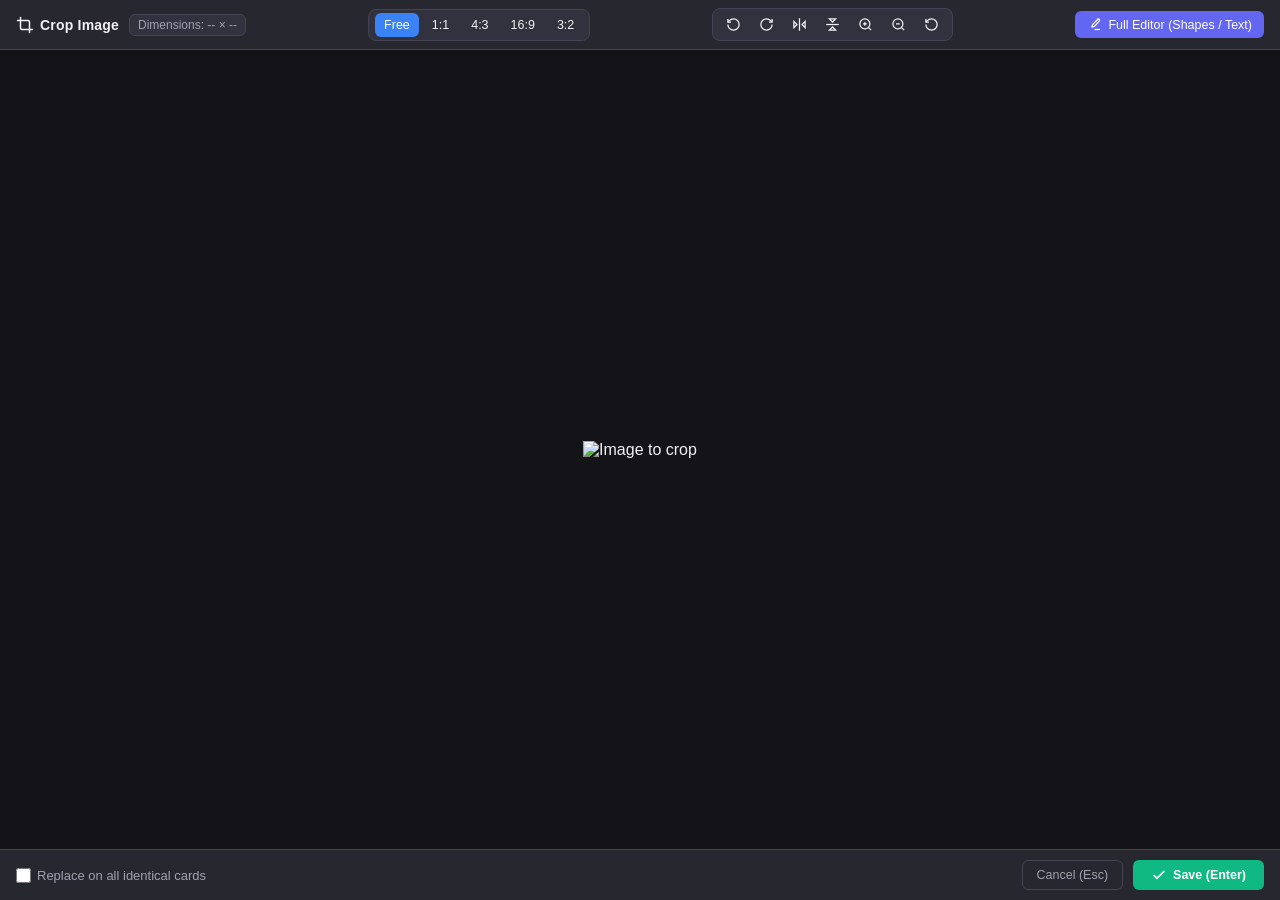
==== web/cropper/index.html @ 2b744949 "Initial commit: Enhanced Anki Image Editor with fast cropper and full i18n support" ====
<!DOCTYPE html>
<html lang="en">
<head>
  <meta charset="UTF-8">
  <meta name="viewport" content="width=device-width, initial-scale=1.0">
  <title>Crop Image</title>
  <link rel="stylesheet" href="cropper.min.css">
  <style>
    :root {
      --bg-color: #1e1e24;
      --panel-bg: #272730;
      --card-bg: #32323e;
      --border-color: #444454;
      --text-color: #f0f0f5;
      --text-muted: #a0a0b0;
      --accent-color: #3b82f6;
      --accent-hover: #2563eb;
      --purple-color: #6366f1;
      --purple-hover: #4f46e5;
      --danger-color: #ef4444;
      --danger-hover: #dc2626;
      --success-color: #10b981;
      --success-hover: #059669;
    }

    * {
      box-sizing: border-box;
      margin: 0;
      padding: 0;
      user-select: none;
    }

    body {
      font-family: -apple-system, BlinkMacSystemFont, "Segoe UI", Roboto, Helvetica, Arial, sans-serif;
      background-color: var(--bg-color);
      color: var(--text-color);
      height: 100vh;
      display: flex;
      flex-direction: column;
      overflow: hidden;
    }

    /* Top Bar */
    header {
      background: var(--panel-bg);
      border-bottom: 1px solid var(--border-color);
      padding: 8px 16px;
      display: flex;
      align-items: center;
      justify-content: space-between;
      gap: 12px;
      flex-wrap: wrap;
    }

    .title-info {
      display: flex;
      align-items: center;
      gap: 10px;
    }

    .title-info h1 {
      font-size: 14px;
      font-weight: 600;
      display: flex;
      align-items: center;
      gap: 6px;
      letter-spacing: 0.2px;
    }

    .badge {
      font-size: 12px;
      padding: 3px 8px;
      border-radius: 6px;
      background: var(--card-bg);
      color: var(--text-muted);
      border: 1px solid var(--border-color);
      font-variant-numeric: tabular-nums;
    }

    /* Toolbar Controls */
    .toolbar-group {
      display: flex;
      align-items: center;
      gap: 4px;
      background: var(--card-bg);
      padding: 3px 6px;
      border-radius: 8px;
      border: 1px solid var(--border-color);
    }

    .btn {
      background: transparent;
      border: none;
      color: var(--text-color);
      padding: 5px 9px;
      border-radius: 6px;
      font-size: 12.5px;
      font-weight: 500;
      cursor: pointer;
      display: inline-flex;
      align-items: center;
      justify-content: center;
      gap: 6px;
      transition: all 0.15s ease;
    }

    .btn:hover {
      background: rgba(255, 255, 255, 0.12);
    }

    .btn.active {
      background: var(--accent-color);
      color: #fff;
    }

    .btn-icon {
      padding: 5px 7px;
    }

    .btn-purple {
      background: var(--purple-color);
      color: #fff;
      padding: 6px 12px;
      font-weight: 500;
      border-radius: 6px;
    }

    .btn-purple:hover {
      background: var(--purple-hover);
    }

    .btn-success {
      background: var(--success-color);
      color: #fff;
      padding: 7px 18px;
      font-weight: 600;
    }

    .btn-success:hover {
      background: var(--success-hover);
    }

    .btn-danger {
      background: transparent;
      border: 1px solid var(--border-color);
      color: var(--text-muted);
      padding: 7px 14px;
    }

    .btn-danger:hover {
      background: rgba(239, 68, 68, 0.15);
      color: var(--danger-color);
      border-color: var(--danger-color);
    }

    /* Main Container */
    main {
      flex: 1;
      position: relative;
      background: #141418;
      display: flex;
      align-items: center;
      justify-content: center;
      overflow: hidden;
    }

    .img-container {
      width: 100%;
      height: 100%;
      max-height: calc(100vh - 110px);
      display: flex;
      align-items: center;
      justify-content: center;
    }

    #image {
      max-width: 100%;
      max-height: 100%;
      display: block;
    }

    /* Bottom Action Bar */
    footer {
      background: var(--panel-bg);
      border-top: 1px solid var(--border-color);
      padding: 10px 16px;
      display: flex;
      align-items: center;
      justify-content: space-between;
      gap: 12px;
    }

    .footer-left {
      display: flex;
      align-items: center;
      gap: 16px;
    }

    .footer-left label {
      font-size: 13px;
      display: flex;
      align-items: center;
      gap: 6px;
      cursor: pointer;
      color: var(--text-muted);
    }

    .footer-left input[type="checkbox"] {
      cursor: pointer;
      accent-color: var(--accent-color);
      width: 15px;
      height: 15px;
    }

    .footer-right {
      display: flex;
      align-items: center;
      gap: 10px;
    }

    /* Cropper Overrides */
    .cropper-view-box,
    .cropper-face {
      border-radius: 0;
    }
    .cropper-line {
      background-color: var(--accent-color);
    }
    .cropper-point {
      background-color: #fff;
      width: 8px;
      height: 8px;
      border: 1px solid var(--accent-color);
    }
    .cropper-dashed {
      border-color: rgba(255, 255, 255, 0.4);
    }
    .cropper-bg {
      background-image: repeating-linear-gradient(45deg, #222 25%, transparent 25%, transparent 75%, #222 75%, #222), repeating-linear-gradient(45deg, #222 25%, #181818 25%, #181818 75%, #222 75%, #222);
      background-size: 16px 16px;
      background-position: 0 0, 8px 8px;
    }
  </style>
</head>
<body>

  <header>
    <div class="title-info">
      <h1 id="header-title">
        <svg xmlns="http://www.w3.org/2000/svg" width="18" height="18" viewBox="0 0 24 24" fill="none" stroke="currentColor" stroke-width="2" stroke-linecap="round" stroke-linejoin="round">
          <path d="M6 2v14a2 2 0 0 0 2 2h14"></path>
          <path d="M18 22V8a2 2 0 0 0-2-2H2"></path>
        </svg>
        <span id="txt-header-title">Crop Image</span>
      </h1>
      <span class="badge" id="dim-badge">Dimensions: -- × --</span>
    </div>

    <!-- Aspect Ratios -->
    <div class="toolbar-group">
      <button class="btn active" data-ratio="NaN" id="btn-ratio-free">Free</button>
      <button class="btn" data-ratio="1">1:1</button>
      <button class="btn" data-ratio="1.333333">4:3</button>
      <button class="btn" data-ratio="1.777778">16:9</button>
      <button class="btn" data-ratio="1.5">3:2</button>
    </div>

    <!-- Transform & Zoom -->
    <div class="toolbar-group">
      <button class="btn btn-icon" id="btn-rotate-left" title="Rotate left (-90°)">
        <svg xmlns="http://www.w3.org/2000/svg" width="15" height="15" viewBox="0 0 24 24" fill="none" stroke="currentColor" stroke-width="2"><path d="M3 12a9 9 0 1 0 9-9 9.75 9.75 0 0 0-6.74 2.74L3 8"></path><path d="M3 3v5h5"></path></svg>
      </button>
      <button class="btn btn-icon" id="btn-rotate-right" title="Rotate right (+90°)">
        <svg xmlns="http://www.w3.org/2000/svg" width="15" height="15" viewBox="0 0 24 24" fill="none" stroke="currentColor" stroke-width="2"><path d="M21 12a9 9 0 1 1-9-9 9.75 9.75 0 0 1 6.74 2.74L21 8"></path><path d="M21 3v5h-5"></path></svg>
      </button>
      <button class="btn btn-icon" id="btn-flip-h" title="Flip horizontal">
        <svg xmlns="http://www.w3.org/2000/svg" width="15" height="15" viewBox="0 0 24 24" fill="none" stroke="currentColor" stroke-width="2"><path d="m3 7 5 5-5 5V7z"></path><path d="m21 7-5 5 5 5V7z"></path><path d="M12 2v20"></path></svg>
      </button>
      <button class="btn btn-icon" id="btn-flip-v" title="Flip vertical">
        <svg xmlns="http://www.w3.org/2000/svg" width="15" height="15" viewBox="0 0 24 24" fill="none" stroke="currentColor" stroke-width="2"><path d="m7 3 5 5 5-5H7z"></path><path d="m7 21 5-5 5 5H7z"></path><path d="M2 12h20"></path></svg>
      </button>
      <button class="btn btn-icon" id="btn-zoom-in" title="Zoom in">
        <svg xmlns="http://www.w3.org/2000/svg" width="15" height="15" viewBox="0 0 24 24" fill="none" stroke="currentColor" stroke-width="2"><circle cx="11" cy="11" r="8"></circle><line x1="21" y1="21" x2="16.65" y2="16.65"></line><line x1="11" y1="8" x2="11" y2="14"></line><line x1="8" y1="11" x2="14" y2="11"></line></svg>
      </button>
      <button class="btn btn-icon" id="btn-zoom-out" title="Zoom out">
        <svg xmlns="http://www.w3.org/2000/svg" width="15" height="15" viewBox="0 0 24 24" fill="none" stroke="currentColor" stroke-width="2"><circle cx="11" cy="11" r="8"></circle><line x1="21" y1="21" x2="16.65" y2="16.65"></line><line x1="8" y1="11" x2="14" y2="11"></line></svg>
      </button>
      <button class="btn btn-icon" id="btn-reset" title="Reset">
        <svg xmlns="http://www.w3.org/2000/svg" width="15" height="15" viewBox="0 0 24 24" fill="none" stroke="currentColor" stroke-width="2"><path d="M3 12a9 9 0 1 0 9-9 9.75 9.75 0 0 0-6.74 2.74L3 8"></path><path d="M3 3v5h5"></path></svg>
      </button>
    </div>

    <!-- Switch to Full Drawing Editor -->
    <div>
      <button class="btn btn-purple" id="btn-open-full-editor" title="Open full vector editor (arrows, text, shapes, drawing)">
        <svg xmlns="http://www.w3.org/2000/svg" width="15" height="15" viewBox="0 0 24 24" fill="none" stroke="currentColor" stroke-width="2"><path d="M12 20h9"></path><path d="M16.5 3.5a2.121 2.121 0 0 1 3 3L12 15l-4 1 1-4 9.5-9.5z"></path></svg>
        <span id="txt-full-editor">Full Editor (Shapes / Text)</span>
      </button>
    </div>
  </header>

  <main>
    <div class="img-container">
      <img id="image" alt="Image to crop">
    </div>
  </main>

  <footer>
    <div class="footer-left">
      <label>
        <input type="checkbox" id="chk-replace-all">
        <span id="txt-chk-replace-all">Replace on all identical cards</span>
      </label>
    </div>
    <div class="footer-right">
      <button class="btn btn-danger" id="btn-cancel">Cancel (Esc)</button>
      <button class="btn btn-success" id="btn-save">
        <svg xmlns="http://www.w3.org/2000/svg" width="16" height="16" viewBox="0 0 24 24" fill="none" stroke="currentColor" stroke-width="2.5"><polyline points="20 6 9 17 4 12"></polyline></svg>
        <span id="txt-btn-save">Save (Enter)</span>
      </button>
    </div>
  </footer>

  <script src="cropper.min.js"></script>
  <script>
    let cropper = null;
    let currentFilename = "cropped_image.png";
    let currentMimeType = "image/png";
    let scaleX = 1;
    let scaleY = 1;
    let I18N = {};

    const imgEl = document.getElementById("image");
    const dimBadge = document.getElementById("dim-badge");

    window.initCropperLocale = function (translations) {
      if (!translations) return;
      I18N = translations;

      if (I18N.crop_header_title) {
        document.getElementById("txt-header-title").textContent = I18N.crop_header_title;
        document.title = I18N.crop_window_title || I18N.crop_header_title;
      }
      if (I18N.ratio_free) {
        document.getElementById("btn-ratio-free").textContent = I18N.ratio_free;
      }
      if (I18N.btn_rotate_left) {
        document.getElementById("btn-rotate-left").title = I18N.btn_rotate_left;
      }
      if (I18N.btn_rotate_right) {
        document.getElementById("btn-rotate-right").title = I18N.btn_rotate_right;
      }
      if (I18N.btn_flip_h) {
        document.getElementById("btn-flip-h").title = I18N.btn_flip_h;
      }
      if (I18N.btn_flip_v) {
        document.getElementById("btn-flip-v").title = I18N.btn_flip_v;
      }
      if (I18N.btn_zoom_in) {
        document.getElementById("btn-zoom-in").title = I18N.btn_zoom_in;
      }
      if (I18N.btn_zoom_out) {
        document.getElementById("btn-zoom-out").title = I18N.btn_zoom_out;
      }
      if (I18N.btn_reset) {
        document.getElementById("btn-reset").title = I18N.btn_reset;
      }
      if (I18N.btn_full_editor) {
        document.getElementById("txt-full-editor").textContent = I18N.btn_full_editor;
      }
      if (I18N.btn_full_editor_tip) {
        document.getElementById("btn-open-full-editor").title = I18N.btn_full_editor_tip;
      }
      if (I18N.chk_replace_all) {
        document.getElementById("txt-chk-replace-all").textContent = I18N.chk_replace_all;
      }
      if (I18N.btn_cancel) {
        document.getElementById("btn-cancel").textContent = I18N.btn_cancel;
      }
      if (I18N.btn_save) {
        document.getElementById("txt-btn-save").textContent = I18N.btn_save;
      }
      if (I18N.dimensions_initial) {
        dimBadge.textContent = I18N.dimensions_initial;
      }
    };

    function formatDimensions(w, h) {
      if (I18N.dimensions_badge) {
        return I18N.dimensions_badge.replace("{w}", w).replace("{h}", h);
      }
      return `Dimensions: ${w} × ${h} px`;
    }

    function initCropper(src, ratio = NaN) {
      if (cropper) {
        cropper.destroy();
      }
      scaleX = 1;
      scaleY = 1;
      imgEl.src = src;

      cropper = new Cropper(imgEl, {
        aspectRatio: ratio,
        viewMode: 1,
        dragMode: 'crop',
        autoCropArea: 0.9,
        restore: false,
        guides: true,
        center: true,
        highlight: true,
        cropBoxMovable: true,
        cropBoxResizable: true,
        toggleDragModeOnDblclick: false,
        ready: function () {
          updateDimensions();
        },
        crop: function (event) {
          const w = Math.round(event.detail.width);
          const h = Math.round(event.detail.height);
          dimBadge.textContent = formatDimensions(w, h);
        }
      });
    }

    function updateDimensions() {
      if (!cropper) return;
      const data = cropper.getData();
      dimBadge.textContent = formatDimensions(Math.round(data.width), Math.round(data.height));
    }

    window.loadCropImage = function (dataUrl, filename, mimeType, replaceAllDefault) {
      currentFilename = filename || "image.png";
      currentMimeType = mimeType || (filename && filename.endsWith('.jpg') ? 'image/jpeg' : 'image/png');
      if (typeof replaceAllDefault === "boolean") {
        document.getElementById("chk-replace-all").checked = replaceAllDefault;
      }
      initCropper(dataUrl, NaN);
    };

    // Aspect ratio buttons
    document.querySelectorAll("[data-ratio]").forEach(btn => {
      btn.addEventListener("click", () => {
        document.querySelectorAll("[data-ratio]").forEach(b => b.classList.remove("active"));
        btn.classList.add("active");
        const ratio = parseFloat(btn.dataset.ratio);
        if (cropper) {
          cropper.setAspectRatio(ratio);
        }
      });
    });

    // Transformations
    document.getElementById("btn-rotate-left").addEventListener("click", () => cropper && cropper.rotate(-90));
    document.getElementById("btn-rotate-right").addEventListener("click", () => cropper && cropper.rotate(90));
    document.getElementById("btn-flip-h").addEventListener("click", () => {
      if (!cropper) return;
      scaleX = -scaleX;
      cropper.scaleX(scaleX);
    });
    document.getElementById("btn-flip-v").addEventListener("click", () => {
      if (!cropper) return;
      scaleY = -scaleY;
      cropper.scaleY(scaleY);
    });
    document.getElementById("btn-zoom-in").addEventListener("click", () => cropper && cropper.zoom(0.1));
    document.getElementById("btn-zoom-out").addEventListener("click", () => cropper && cropper.zoom(-0.1));
    document.getElementById("btn-reset").addEventListener("click", () => {
      if (!cropper) return;
      scaleX = 1;
      scaleY = 1;
      cropper.reset();
      updateDimensions();
    });

    // Switch to Full Editor
    document.getElementById("btn-open-full-editor").addEventListener("click", () => {
      if (typeof pycmd === "function") {
        pycmd("crop_open_full_editor");
      }
    });

    // Save & Cancel actions
    function saveCrop() {
      if (!cropper) return;
      const canvas = cropper.getCroppedCanvas({
        imageSmoothingEnabled: true,
        imageSmoothingQuality: 'high'
      });
      if (!canvas) return;

      const outputDataUrl = canvas.toDataURL(currentMimeType, 0.95);
      const replaceAll = document.getElementById("chk-replace-all").checked;

      if (typeof pycmd === "function") {
        pycmd("crop_save:" + JSON.stringify({
          data: outputDataUrl,
          filename: currentFilename,
          replaceAll: replaceAll
        }));
      }
    }

    function cancelCrop() {
      if (typeof pycmd === "function") {
        pycmd("crop_cancel");
      }
    }

    document.getElementById("btn-save").addEventListener("click", saveCrop);
    document.getElementById("btn-cancel").addEventListener("click", cancelCrop);

    // Keyboard shortcuts
    window.addEventListener("keydown", (e) => {
      if (e.key === "Enter") {
        e.preventDefault();
        saveCrop();
      } else if (e.key === "Escape") {
        e.preventDefault();
        cancelCrop();
      }
    });

    // Signal Python that webview is loaded
    function sleep(ms) {
      return new Promise(resolve => setTimeout(resolve, ms));
    }
    async function signalReady() {
      while (typeof pycmd !== "function") {
        await sleep(50);
      }
      pycmd("crop_ready");
    }
    window.addEventListener("load", signalReady);
  </script>
</body>
</html>
---- web/cropper/cropper.min.css ----
/*!
 * Cropper.js v1.6.2
 * https://fengyuanchen.github.io/cropperjs
 *
 * Copyright 2015-present Chen Fengyuan
 * Released under the MIT license
 *
 * Date: 2024-04-21T07:43:02.731Z
 */.cropper-container{-webkit-touch-callout:none;direction:ltr;font-size:0;line-height:0;position:relative;-ms-touch-action:none;touch-action:none;-webkit-user-select:none;-moz-user-select:none;-ms-user-select:none;user-select:none}.cropper-container img{backface-visibility:hidden;display:block;height:100%;image-orientation:0deg;max-height:none!important;max-width:none!important;min-height:0!important;min-width:0!important;width:100%}.cropper-canvas,.cropper-crop-box,.cropper-drag-box,.cropper-modal,.cropper-wrap-box{bottom:0;left:0;position:absolute;right:0;top:0}.cropper-canvas,.cropper-wrap-box{overflow:hidden}.cropper-drag-box{background-color:#fff;opacity:0}.cropper-modal{background-color:#000;opacity:.5}.cropper-view-box{display:block;height:100%;outline:1px solid #39f;outline-color:rgba(51,153,255,.75);overflow:hidden;width:100%}.cropper-dashed{border:0 dashed #eee;display:block;opacity:.5;position:absolute}.cropper-dashed.dashed-h{border-bottom-width:1px;border-top-width:1px;height:33.33333%;left:0;top:33.33333%;width:100%}.cropper-dashed.dashed-v{border-left-width:1px;border-right-width:1px;height:100%;left:33.33333%;top:0;width:33.33333%}.cropper-center{display:block;height:0;left:50%;opacity:.75;position:absolute;top:50%;width:0}.cropper-center:after,.cropper-center:before{background-color:#eee;content:" ";display:block;position:absolute}.cropper-center:before{height:1px;left:-3px;top:0;width:7px}.cropper-center:after{height:7px;left:0;top:-3px;width:1px}.cropper-face,.cropper-line,.cropper-point{display:block;height:100%;opacity:.1;position:absolute;width:100%}.cropper-face{background-color:#fff;left:0;top:0}.cropper-line{background-color:#39f}.cropper-line.line-e{cursor:ew-resize;right:-3px;top:0;width:5px}.cropper-line.line-n{cursor:ns-resize;height:5px;left:0;top:-3px}.cropper-line.line-w{cursor:ew-resize;left:-3px;top:0;width:5px}.cropper-line.line-s{bottom:-3px;cursor:ns-resize;height:5px;left:0}.cropper-point{background-color:#39f;height:5px;opacity:.75;width:5px}.cropper-point.point-e{cursor:ew-resize;margin-top:-3px;right:-3px;top:50%}.cropper-point.point-n{cursor:ns-resize;left:50%;margin-left:-3px;top:-3px}.cropper-point.point-w{cursor:ew-resize;left:-3px;margin-top:-3px;top:50%}.cropper-point.point-s{bottom:-3px;cursor:s-resize;left:50%;margin-left:-3px}.cropper-point.point-ne{cursor:nesw-resize;right:-3px;top:-3px}.cropper-point.point-nw{cursor:nwse-resize;left:-3px;top:-3px}.cropper-point.point-sw{bottom:-3px;cursor:nesw-resize;left:-3px}.cropper-point.point-se{bottom:-3px;cursor:nwse-resize;height:20px;opacity:1;right:-3px;width:20px}@media (min-width:768px){.cropper-point.point-se{height:15px;width:15px}}@media (min-width:992px){.cropper-point.point-se{height:10px;width:10px}}@media (min-width:1200px){.cropper-point.point-se{height:5px;opacity:.75;width:5px}}.cropper-point.point-se:before{background-color:#39f;bottom:-50%;content:" ";display:block;height:200%;opacity:0;position:absolute;right:-50%;width:200%}.cropper-invisible{opacity:0}.cropper-bg{background-image:url("[data-uri]")}.cropper-hide{display:block;height:0;position:absolute;width:0}.cropper-hidden{display:none!important}.cropper-move{cursor:move}.cropper-crop{cursor:crosshair}.cropper-disabled .cropper-drag-box,.cropper-disabled .cropper-face,.cropper-disabled .cropper-line,.cropper-disabled .cropper-point{cursor:not-allowed}
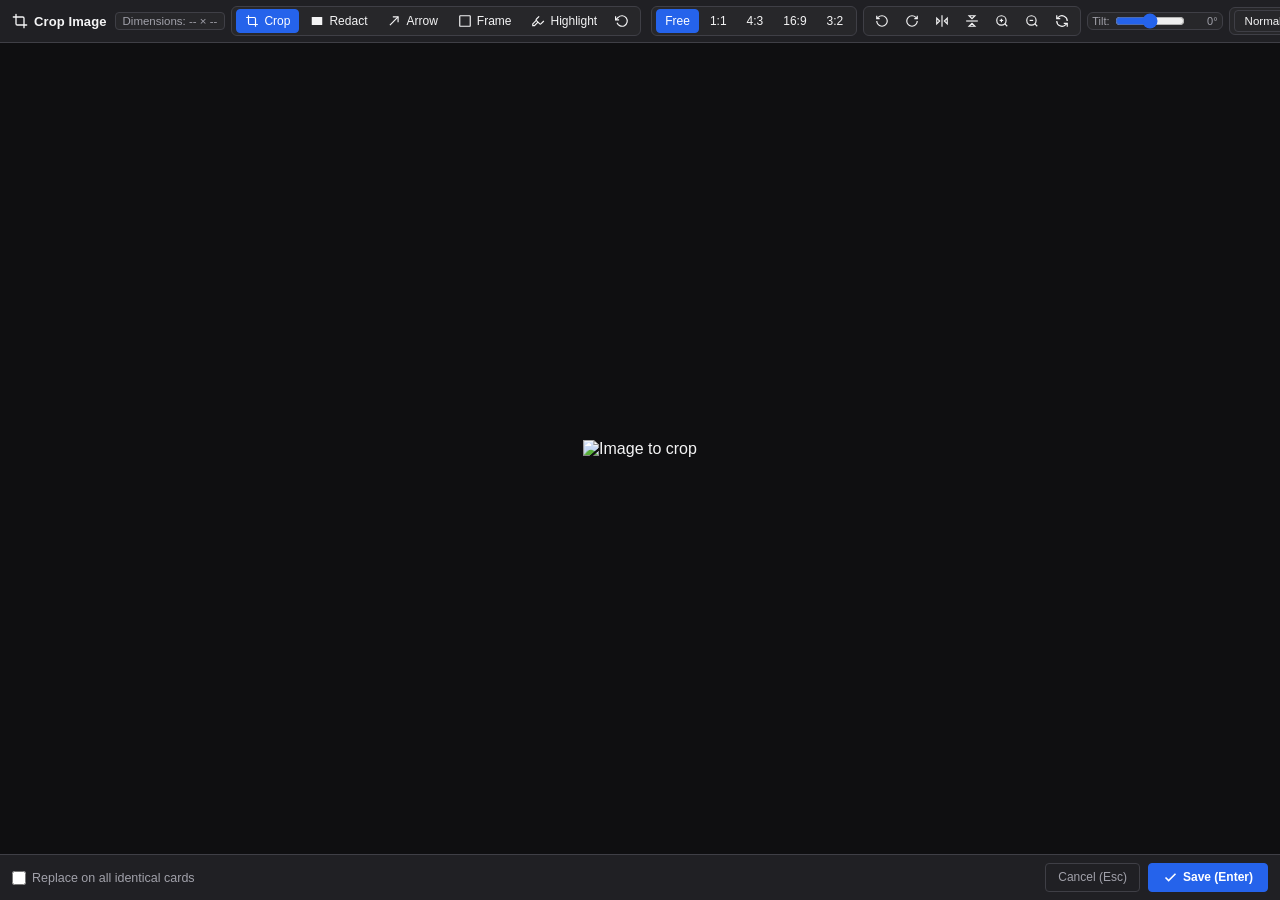
==== commit 4675b50c: "feat: audit, fast crop enhancements, medical redaction, tilt slider and slop removal" ====
--- a/web/cropper/index.html
+++ b/web/cropper/index.html
@@ -3,24 +3,20 @@
 <head>
   <meta charset="UTF-8">
   <meta name="viewport" content="width=device-width, initial-scale=1.0">
-  <title>Crop Image</title>
+  <title>Image Editor & Cropper</title>
   <link rel="stylesheet" href="cropper.min.css">
   <style>
     :root {
-      --bg-color: #1e1e24;
-      --panel-bg: #272730;
-      --card-bg: #32323e;
-      --border-color: #444454;
-      --text-color: #f0f0f5;
-      --text-muted: #a0a0b0;
-      --accent-color: #3b82f6;
-      --accent-hover: #2563eb;
-      --purple-color: #6366f1;
-      --purple-hover: #4f46e5;
-      --danger-color: #ef4444;
-      --danger-hover: #dc2626;
-      --success-color: #10b981;
-      --success-hover: #059669;
+      --bg-color: #18181b;
+      --panel-bg: #202024;
+      --card-bg: #27272a;
+      --card-hover: #323238;
+      --border-color: #3f3f46;
+      --text-color: #f4f4f5;
+      --text-muted: #a1a1aa;
+      --accent: #2563eb;
+      --accent-hover: #1d4ed8;
+      --accent-active: #1e40af;
     }
 
     * {
@@ -44,120 +40,165 @@
     header {
       background: var(--panel-bg);
       border-bottom: 1px solid var(--border-color);
-      padding: 8px 16px;
+      padding: 6px 12px;
       display: flex;
       align-items: center;
       justify-content: space-between;
-      gap: 12px;
-      flex-wrap: wrap;
+      gap: 10px;
+      flex-shrink: 0;
+    }
+
+    .header-left, .header-center, .header-right {
+      display: flex;
+      align-items: center;
+      gap: 6px;
     }
 
     .title-info {
       display: flex;
       align-items: center;
-      gap: 10px;
+      gap: 8px;
     }
 
     .title-info h1 {
-      font-size: 14px;
+      font-size: 13px;
       font-weight: 600;
       display: flex;
       align-items: center;
       gap: 6px;
-      letter-spacing: 0.2px;
+      letter-spacing: 0.1px;
+      white-space: nowrap;
     }
 
     .badge {
-      font-size: 12px;
-      padding: 3px 8px;
-      border-radius: 6px;
+      font-size: 11.5px;
+      padding: 2px 7px;
+      border-radius: 4px;
       background: var(--card-bg);
       color: var(--text-muted);
       border: 1px solid var(--border-color);
       font-variant-numeric: tabular-nums;
-    }
-
-    /* Toolbar Controls */
+      white-space: nowrap;
+    }
+
+    /* Controls */
     .toolbar-group {
       display: flex;
       align-items: center;
-      gap: 4px;
+      gap: 2px;
       background: var(--card-bg);
-      padding: 3px 6px;
-      border-radius: 8px;
+      padding: 2px 4px;
+      border-radius: 6px;
       border: 1px solid var(--border-color);
     }
 
     .btn {
       background: transparent;
-      border: none;
+      border: 1px solid transparent;
       color: var(--text-color);
-      padding: 5px 9px;
-      border-radius: 6px;
-      font-size: 12.5px;
+      padding: 4px 8px;
+      border-radius: 4px;
+      font-size: 12px;
       font-weight: 500;
       cursor: pointer;
       display: inline-flex;
       align-items: center;
       justify-content: center;
-      gap: 6px;
-      transition: all 0.15s ease;
+      gap: 5px;
+      line-height: 1.2;
+      transition: background-color 0.15s ease, border-color 0.15s ease;
+      white-space: nowrap;
     }
 
     .btn:hover {
-      background: rgba(255, 255, 255, 0.12);
+      background: var(--card-hover);
     }
 
     .btn.active {
-      background: var(--accent-color);
-      color: #fff;
+      background: var(--accent);
+      color: #ffffff;
+      border-color: var(--accent);
     }
 
     .btn-icon {
-      padding: 5px 7px;
-    }
-
-    .btn-purple {
-      background: var(--purple-color);
-      color: #fff;
+      padding: 4px 6px;
+    }
+
+    .btn-primary {
+      background: var(--accent);
+      color: #ffffff;
+      border-color: var(--accent);
+      padding: 6px 14px;
+      font-weight: 600;
+    }
+
+    .btn-primary:hover {
+      background: var(--accent-hover);
+      border-color: var(--accent-hover);
+    }
+
+    .btn-secondary {
+      background: var(--card-bg);
+      border-color: var(--border-color);
+      color: var(--text-color);
       padding: 6px 12px;
-      font-weight: 500;
-      border-radius: 6px;
-    }
-
-    .btn-purple:hover {
-      background: var(--purple-hover);
-    }
-
-    .btn-success {
-      background: var(--success-color);
-      color: #fff;
-      padding: 7px 18px;
-      font-weight: 600;
-    }
-
-    .btn-success:hover {
-      background: var(--success-hover);
-    }
-
-    .btn-danger {
+    }
+
+    .btn-secondary:hover {
+      background: var(--card-hover);
+    }
+
+    .btn-ghost {
       background: transparent;
+      border-color: var(--border-color);
+      color: var(--text-muted);
+      padding: 6px 12px;
+    }
+
+    .btn-ghost:hover {
+      background: var(--card-hover);
+      color: var(--text-color);
+    }
+
+    /* Tilt slider control */
+    .tilt-control {
+      display: flex;
+      align-items: center;
+      gap: 5px;
+      font-size: 11px;
+      color: var(--text-muted);
+      padding: 0 4px;
+    }
+
+    .tilt-control input[type="range"] {
+      width: 70px;
+      accent-color: var(--accent);
+      cursor: pointer;
+    }
+
+    .tilt-val {
+      font-variant-numeric: tabular-nums;
+      min-width: 28px;
+      text-align: right;
+    }
+
+    /* Filter dropdown */
+    .select-control {
+      background: var(--card-bg);
       border: 1px solid var(--border-color);
-      color: var(--text-muted);
-      padding: 7px 14px;
-    }
-
-    .btn-danger:hover {
-      background: rgba(239, 68, 68, 0.15);
-      color: var(--danger-color);
-      border-color: var(--danger-color);
+      color: var(--text-color);
+      padding: 3px 6px;
+      border-radius: 4px;
+      font-size: 11.5px;
+      cursor: pointer;
+      outline: none;
     }
 
     /* Main Container */
     main {
       flex: 1;
       position: relative;
-      background: #141418;
+      background: #0f0f11;
       display: flex;
       align-items: center;
       justify-content: center;
@@ -167,7 +208,7 @@
     .img-container {
       width: 100%;
       height: 100%;
-      max-height: calc(100vh - 110px);
+      position: relative;
       display: flex;
       align-items: center;
       justify-content: center;
@@ -179,25 +220,42 @@
       display: block;
     }
 
+    /* Interactive annotation SVG overlay */
+    #annotation-svg {
+      position: absolute;
+      top: 0;
+      left: 0;
+      width: 100%;
+      height: 100%;
+      pointer-events: none;
+      z-index: 20;
+    }
+
+    #annotation-svg.interactive {
+      pointer-events: auto;
+      cursor: crosshair;
+    }
+
     /* Bottom Action Bar */
     footer {
       background: var(--panel-bg);
       border-top: 1px solid var(--border-color);
-      padding: 10px 16px;
+      padding: 8px 12px;
       display: flex;
       align-items: center;
       justify-content: space-between;
       gap: 12px;
+      flex-shrink: 0;
     }
 
     .footer-left {
       display: flex;
       align-items: center;
-      gap: 16px;
+      gap: 14px;
     }
 
     .footer-left label {
-      font-size: 13px;
+      font-size: 12.5px;
       display: flex;
       align-items: center;
       gap: 6px;
@@ -207,15 +265,15 @@
 
     .footer-left input[type="checkbox"] {
       cursor: pointer;
-      accent-color: var(--accent-color);
-      width: 15px;
-      height: 15px;
+      accent-color: var(--accent);
+      width: 14px;
+      height: 14px;
     }
 
     .footer-right {
       display: flex;
       align-items: center;
-      gap: 10px;
+      gap: 8px;
     }
 
     /* Cropper Overrides */
@@ -224,19 +282,19 @@
       border-radius: 0;
     }
     .cropper-line {
-      background-color: var(--accent-color);
+      background-color: var(--accent);
     }
     .cropper-point {
-      background-color: #fff;
-      width: 8px;
-      height: 8px;
-      border: 1px solid var(--accent-color);
+      background-color: #ffffff;
+      width: 7px;
+      height: 7px;
+      border: 1px solid var(--accent);
     }
     .cropper-dashed {
-      border-color: rgba(255, 255, 255, 0.4);
+      border-color: rgba(255, 255, 255, 0.35);
     }
     .cropper-bg {
-      background-image: repeating-linear-gradient(45deg, #222 25%, transparent 25%, transparent 75%, #222 75%, #222), repeating-linear-gradient(45deg, #222 25%, #181818 25%, #181818 75%, #222 75%, #222);
+      background-image: repeating-linear-gradient(45deg, #1c1c1f 25%, transparent 25%, transparent 75%, #1c1c1f 75%, #1c1c1f), repeating-linear-gradient(45deg, #1c1c1f 25%, #121214 25%, #121214 75%, #1c1c1f 75%, #1c1c1f);
       background-size: 16px 16px;
       background-position: 0 0, 8px 8px;
     }
@@ -245,56 +303,107 @@
 <body>
 
   <header>
-    <div class="title-info">
-      <h1 id="header-title">
-        <svg xmlns="http://www.w3.org/2000/svg" width="18" height="18" viewBox="0 0 24 24" fill="none" stroke="currentColor" stroke-width="2" stroke-linecap="round" stroke-linejoin="round">
-          <path d="M6 2v14a2 2 0 0 0 2 2h14"></path>
-          <path d="M18 22V8a2 2 0 0 0-2-2H2"></path>
-        </svg>
-        <span id="txt-header-title">Crop Image</span>
-      </h1>
-      <span class="badge" id="dim-badge">Dimensions: -- × --</span>
+    <!-- Left: Title & Mode Tools -->
+    <div class="header-left">
+      <div class="title-info">
+        <h1 id="header-title">
+          <svg xmlns="http://www.w3.org/2000/svg" width="16" height="16" viewBox="0 0 24 24" fill="none" stroke="currentColor" stroke-width="2" stroke-linecap="round" stroke-linejoin="round">
+            <path d="M6 2v14a2 2 0 0 0 2 2h14"></path>
+            <path d="M18 22V8a2 2 0 0 0-2-2H2"></path>
+          </svg>
+          <span id="txt-header-title">Crop Image</span>
+        </h1>
+        <span class="badge" id="dim-badge">Dimensions: -- × --</span>
+      </div>
+
+      <!-- Main Tools: Crop vs In-Place Quick Annotations -->
+      <div class="toolbar-group">
+        <button class="btn active" id="tool-crop" data-tool="crop" title="Crop [C]">
+          <svg width="14" height="14" viewBox="0 0 24 24" fill="none" stroke="currentColor" stroke-width="2"><path d="M6 2v14a2 2 0 0 0 2 2h14"></path><path d="M18 22V8a2 2 0 0 0-2-2H2"></path></svg>
+          <span id="txt-tool-crop">Crop</span>
+        </button>
+        <button class="btn" id="tool-redact" data-tool="redact" title="Redact / Blackout sensitive data [B]">
+          <svg width="14" height="14" viewBox="0 0 24 24" fill="currentColor"><rect x="3" y="5" width="18" height="14" rx="1"/></svg>
+          <span id="txt-tool-redact">Redact</span>
+        </button>
+        <button class="btn" id="tool-arrow" data-tool="arrow" title="Pointer Arrow [A]">
+          <svg width="14" height="14" viewBox="0 0 24 24" fill="none" stroke="currentColor" stroke-width="2"><line x1="5" y1="19" x2="19" y2="5"></line><polyline points="10 5 19 5 19 14"></polyline></svg>
+          <span id="txt-tool-arrow">Arrow</span>
+        </button>
+        <button class="btn" id="tool-rect" data-tool="rect" title="Focus Rectangle">
+          <svg width="14" height="14" viewBox="0 0 24 24" fill="none" stroke="currentColor" stroke-width="2"><rect x="3" y="3" width="18" height="18" rx="1"/></svg>
+          <span id="txt-tool-rect">Frame</span>
+        </button>
+        <button class="btn" id="tool-highlighter" data-tool="highlighter" title="Highlighter">
+          <svg width="14" height="14" viewBox="0 0 24 24" fill="none" stroke="currentColor" stroke-width="2"><path d="m9 11-6 6v3h3l6-6"></path><path d="m22 12-4.6 4.6a2 2 0 0 1-2.8 0l-5.2-5.2a2 2 0 0 1 0-2.8L14 4"></path></svg>
+          <span id="txt-tool-highlighter">Highlight</span>
+        </button>
+        <button class="btn btn-icon" id="btn-undo" title="Undo annotation (Ctrl+Z)">
+          <svg width="14" height="14" viewBox="0 0 24 24" fill="none" stroke="currentColor" stroke-width="2"><polyline points="1 4 1 10 7 10"></polyline><path d="M3.51 15a9 9 0 1 0 2.13-9.36L1 10"></path></svg>
+        </button>
+      </div>
     </div>
 
-    <!-- Aspect Ratios -->
-    <div class="toolbar-group">
-      <button class="btn active" data-ratio="NaN" id="btn-ratio-free">Free</button>
-      <button class="btn" data-ratio="1">1:1</button>
-      <button class="btn" data-ratio="1.333333">4:3</button>
-      <button class="btn" data-ratio="1.777778">16:9</button>
-      <button class="btn" data-ratio="1.5">3:2</button>
+    <!-- Center: Aspect Ratios & Transform Controls -->
+    <div class="header-center">
+      <!-- Aspect Ratios -->
+      <div class="toolbar-group">
+        <button class="btn active" data-ratio="NaN" id="btn-ratio-free">Free</button>
+        <button class="btn" data-ratio="1">1:1</button>
+        <button class="btn" data-ratio="1.333333">4:3</button>
+        <button class="btn" data-ratio="1.777778">16:9</button>
+        <button class="btn" data-ratio="1.5">3:2</button>
+      </div>
+
+      <!-- Transform Controls -->
+      <div class="toolbar-group">
+        <button class="btn btn-icon" id="btn-rotate-left" title="Rotate left (-90°) [L]">
+          <svg width="14" height="14" viewBox="0 0 24 24" fill="none" stroke="currentColor" stroke-width="2"><path d="M3 12a9 9 0 1 0 9-9 9.75 9.75 0 0 0-6.74 2.74L3 8"></path><path d="M3 3v5h5"></path></svg>
+        </button>
+        <button class="btn btn-icon" id="btn-rotate-right" title="Rotate right (+90°) [R]">
+          <svg width="14" height="14" viewBox="0 0 24 24" fill="none" stroke="currentColor" stroke-width="2"><path d="M21 12a9 9 0 1 1-9-9 9.75 9.75 0 0 1 6.74 2.74L21 8"></path><path d="M21 3v5h-5"></path></svg>
+        </button>
+        <button class="btn btn-icon" id="btn-flip-h" title="Flip horizontal [H]">
+          <svg width="14" height="14" viewBox="0 0 24 24" fill="none" stroke="currentColor" stroke-width="2"><path d="m3 7 5 5-5 5V7z"></path><path d="m21 7-5 5 5 5V7z"></path><path d="M12 2v20"></path></svg>
+        </button>
+        <button class="btn btn-icon" id="btn-flip-v" title="Flip vertical [V]">
+          <svg width="14" height="14" viewBox="0 0 24 24" fill="none" stroke="currentColor" stroke-width="2"><path d="m7 3 5 5 5-5H7z"></path><path d="m7 21 5-5 5 5H7z"></path><path d="M2 12h20"></path></svg>
+        </button>
+        <button class="btn btn-icon" id="btn-zoom-in" title="Zoom in">
+          <svg width="14" height="14" viewBox="0 0 24 24" fill="none" stroke="currentColor" stroke-width="2"><circle cx="11" cy="11" r="8"></circle><line x1="21" y1="21" x2="16.65" y2="16.65"></line><line x1="11" y1="8" x2="11" y2="14"></line><line x1="8" y1="11" x2="14" y2="11"></line></svg>
+        </button>
+        <button class="btn btn-icon" id="btn-zoom-out" title="Zoom out">
+          <svg width="14" height="14" viewBox="0 0 24 24" fill="none" stroke="currentColor" stroke-width="2"><circle cx="11" cy="11" r="8"></circle><line x1="21" y1="21" x2="16.65" y2="16.65"></line><line x1="8" y1="11" x2="14" y2="11"></line></svg>
+        </button>
+        <!-- Distinct Reset Icon (counter-clockwise reload) -->
+        <button class="btn btn-icon" id="btn-reset" title="Reset image and crop">
+          <svg width="14" height="14" viewBox="0 0 24 24" fill="none" stroke="currentColor" stroke-width="2"><path d="M3 2v6h6"></path><path d="M21 12A9 9 0 0 0 6 5.3L3 8"></path><path d="M21 22v-6h-6"></path><path d="M3 12a9 9 0 0 0 15 6.7l3-2.7"></path></svg>
+        </button>
+      </div>
+
+      <!-- Fine tilt slider -->
+      <div class="toolbar-group tilt-control" title="Fine rotation adjustment (-45° to +45°)">
+        <span id="txt-tilt-label">Tilt:</span>
+        <input type="range" id="slider-tilt" min="-45" max="45" step="0.5" value="0">
+        <span class="tilt-val" id="val-tilt">0°</span>
+      </div>
+
+      <!-- Medical Filter Selector (Invert, Contrast, Grayscale) -->
+      <div class="toolbar-group">
+        <select class="select-control" id="select-filter" title="Visual Filter (e.g. Invert for X-ray/CT scans)">
+          <option value="none">Normal</option>
+          <option value="invert">Invert (Negative)</option>
+          <option value="high_contrast">High Contrast</option>
+          <option value="grayscale">Grayscale</option>
+        </select>
+      </div>
     </div>
 
-    <!-- Transform & Zoom -->
-    <div class="toolbar-group">
-      <button class="btn btn-icon" id="btn-rotate-left" title="Rotate left (-90°)">
-        <svg xmlns="http://www.w3.org/2000/svg" width="15" height="15" viewBox="0 0 24 24" fill="none" stroke="currentColor" stroke-width="2"><path d="M3 12a9 9 0 1 0 9-9 9.75 9.75 0 0 0-6.74 2.74L3 8"></path><path d="M3 3v5h5"></path></svg>
-      </button>
-      <button class="btn btn-icon" id="btn-rotate-right" title="Rotate right (+90°)">
-        <svg xmlns="http://www.w3.org/2000/svg" width="15" height="15" viewBox="0 0 24 24" fill="none" stroke="currentColor" stroke-width="2"><path d="M21 12a9 9 0 1 1-9-9 9.75 9.75 0 0 1 6.74 2.74L21 8"></path><path d="M21 3v5h-5"></path></svg>
-      </button>
-      <button class="btn btn-icon" id="btn-flip-h" title="Flip horizontal">
-        <svg xmlns="http://www.w3.org/2000/svg" width="15" height="15" viewBox="0 0 24 24" fill="none" stroke="currentColor" stroke-width="2"><path d="m3 7 5 5-5 5V7z"></path><path d="m21 7-5 5 5 5V7z"></path><path d="M12 2v20"></path></svg>
-      </button>
-      <button class="btn btn-icon" id="btn-flip-v" title="Flip vertical">
-        <svg xmlns="http://www.w3.org/2000/svg" width="15" height="15" viewBox="0 0 24 24" fill="none" stroke="currentColor" stroke-width="2"><path d="m7 3 5 5 5-5H7z"></path><path d="m7 21 5-5 5 5H7z"></path><path d="M2 12h20"></path></svg>
-      </button>
-      <button class="btn btn-icon" id="btn-zoom-in" title="Zoom in">
-        <svg xmlns="http://www.w3.org/2000/svg" width="15" height="15" viewBox="0 0 24 24" fill="none" stroke="currentColor" stroke-width="2"><circle cx="11" cy="11" r="8"></circle><line x1="21" y1="21" x2="16.65" y2="16.65"></line><line x1="11" y1="8" x2="11" y2="14"></line><line x1="8" y1="11" x2="14" y2="11"></line></svg>
-      </button>
-      <button class="btn btn-icon" id="btn-zoom-out" title="Zoom out">
-        <svg xmlns="http://www.w3.org/2000/svg" width="15" height="15" viewBox="0 0 24 24" fill="none" stroke="currentColor" stroke-width="2"><circle cx="11" cy="11" r="8"></circle><line x1="21" y1="21" x2="16.65" y2="16.65"></line><line x1="8" y1="11" x2="14" y2="11"></line></svg>
-      </button>
-      <button class="btn btn-icon" id="btn-reset" title="Reset">
-        <svg xmlns="http://www.w3.org/2000/svg" width="15" height="15" viewBox="0 0 24 24" fill="none" stroke="currentColor" stroke-width="2"><path d="M3 12a9 9 0 1 0 9-9 9.75 9.75 0 0 0-6.74 2.74L3 8"></path><path d="M3 3v5h5"></path></svg>
-      </button>
-    </div>
-
-    <!-- Switch to Full Drawing Editor -->
-    <div>
-      <button class="btn btn-purple" id="btn-open-full-editor" title="Open full vector editor (arrows, text, shapes, drawing)">
-        <svg xmlns="http://www.w3.org/2000/svg" width="15" height="15" viewBox="0 0 24 24" fill="none" stroke="currentColor" stroke-width="2"><path d="M12 20h9"></path><path d="M16.5 3.5a2.121 2.121 0 0 1 3 3L12 15l-4 1 1-4 9.5-9.5z"></path></svg>
-        <span id="txt-full-editor">Full Editor (Shapes / Text)</span>
+    <!-- Right: Full Editor Button -->
+    <div class="header-right">
+      <button class="btn btn-secondary" id="btn-open-full-editor" title="Open full vector editor (arrows, text, shapes, drawing)">
+        <svg width="14" height="14" viewBox="0 0 24 24" fill="none" stroke="currentColor" stroke-width="2"><path d="M12 20h9"></path><path d="M16.5 3.5a2.121 2.121 0 0 1 3 3L12 15l-4 1 1-4 9.5-9.5z"></path></svg>
+        <span id="txt-full-editor">Full Editor</span>
       </button>
     </div>
   </header>
@@ -302,6 +411,7 @@
   <main>
     <div class="img-container">
       <img id="image" alt="Image to crop">
+      <svg id="annotation-svg"></svg>
     </div>
   </main>
 
@@ -313,9 +423,9 @@
       </label>
     </div>
     <div class="footer-right">
-      <button class="btn btn-danger" id="btn-cancel">Cancel (Esc)</button>
-      <button class="btn btn-success" id="btn-save">
-        <svg xmlns="http://www.w3.org/2000/svg" width="16" height="16" viewBox="0 0 24 24" fill="none" stroke="currentColor" stroke-width="2.5"><polyline points="20 6 9 17 4 12"></polyline></svg>
+      <button class="btn btn-ghost" id="btn-cancel">Cancel (Esc)</button>
+      <button class="btn btn-primary" id="btn-save">
+        <svg width="15" height="15" viewBox="0 0 24 24" fill="none" stroke="currentColor" stroke-width="2.5"><polyline points="20 6 9 17 4 12"></polyline></svg>
         <span id="txt-btn-save">Save (Enter)</span>
       </button>
     </div>
@@ -328,61 +438,50 @@
     let currentMimeType = "image/png";
     let scaleX = 1;
     let scaleY = 1;
+    let baseRotation = 0;
+    let fineTilt = 0;
+    let currentTool = "crop"; // 'crop', 'redact', 'arrow', 'rect', 'highlighter'
+    let currentFilter = "none"; // 'none', 'invert', 'high_contrast', 'grayscale'
+    let annotations = []; // Array of drawn annotations on the image
+    let isDrawing = false;
+    let drawStart = { x: 0, y: 0 };
+    let tempAnnotation = null;
     let I18N = {};
 
     const imgEl = document.getElementById("image");
     const dimBadge = document.getElementById("dim-badge");
+    const annotSvg = document.getElementById("annotation-svg");
+    const sliderTilt = document.getElementById("slider-tilt");
+    const valTilt = document.getElementById("val-tilt");
+    const selectFilter = document.getElementById("select-filter");
 
     window.initCropperLocale = function (translations) {
       if (!translations) return;
       I18N = translations;
 
-      if (I18N.crop_header_title) {
-        document.getElementById("txt-header-title").textContent = I18N.crop_header_title;
-        document.title = I18N.crop_window_title || I18N.crop_header_title;
-      }
-      if (I18N.ratio_free) {
-        document.getElementById("btn-ratio-free").textContent = I18N.ratio_free;
-      }
-      if (I18N.btn_rotate_left) {
-        document.getElementById("btn-rotate-left").title = I18N.btn_rotate_left;
-      }
-      if (I18N.btn_rotate_right) {
-        document.getElementById("btn-rotate-right").title = I18N.btn_rotate_right;
-      }
-      if (I18N.btn_flip_h) {
-        document.getElementById("btn-flip-h").title = I18N.btn_flip_h;
-      }
-      if (I18N.btn_flip_v) {
-        document.getElementById("btn-flip-v").title = I18N.btn_flip_v;
-      }
-      if (I18N.btn_zoom_in) {
-        document.getElementById("btn-zoom-in").title = I18N.btn_zoom_in;
-      }
-      if (I18N.btn_zoom_out) {
-        document.getElementById("btn-zoom-out").title = I18N.btn_zoom_out;
-      }
-      if (I18N.btn_reset) {
-        document.getElementById("btn-reset").title = I18N.btn_reset;
-      }
-      if (I18N.btn_full_editor) {
-        document.getElementById("txt-full-editor").textContent = I18N.btn_full_editor;
-      }
-      if (I18N.btn_full_editor_tip) {
-        document.getElementById("btn-open-full-editor").title = I18N.btn_full_editor_tip;
-      }
-      if (I18N.chk_replace_all) {
-        document.getElementById("txt-chk-replace-all").textContent = I18N.chk_replace_all;
-      }
-      if (I18N.btn_cancel) {
-        document.getElementById("btn-cancel").textContent = I18N.btn_cancel;
-      }
-      if (I18N.btn_save) {
-        document.getElementById("txt-btn-save").textContent = I18N.btn_save;
-      }
-      if (I18N.dimensions_initial) {
-        dimBadge.textContent = I18N.dimensions_initial;
-      }
+      if (I18N.crop_header_title) document.getElementById("txt-header-title").textContent = I18N.crop_header_title;
+      if (I18N.crop_window_title) document.title = I18N.crop_window_title;
+      if (I18N.ratio_free) document.getElementById("btn-ratio-free").textContent = I18N.ratio_free;
+      if (I18N.btn_rotate_left) document.getElementById("btn-rotate-left").title = I18N.btn_rotate_left;
+      if (I18N.btn_rotate_right) document.getElementById("btn-rotate-right").title = I18N.btn_rotate_right;
+      if (I18N.btn_flip_h) document.getElementById("btn-flip-h").title = I18N.btn_flip_h;
+      if (I18N.btn_flip_v) document.getElementById("btn-flip-v").title = I18N.btn_flip_v;
+      if (I18N.btn_zoom_in) document.getElementById("btn-zoom-in").title = I18N.btn_zoom_in;
+      if (I18N.btn_zoom_out) document.getElementById("btn-zoom-out").title = I18N.btn_zoom_out;
+      if (I18N.btn_reset) document.getElementById("btn-reset").title = I18N.btn_reset;
+      if (I18N.btn_full_editor_short) document.getElementById("txt-full-editor").textContent = I18N.btn_full_editor_short;
+      if (I18N.btn_full_editor_tip) document.getElementById("btn-open-full-editor").title = I18N.btn_full_editor_tip;
+      if (I18N.chk_replace_all) document.getElementById("txt-chk-replace-all").textContent = I18N.chk_replace_all;
+      if (I18N.btn_cancel) document.getElementById("btn-cancel").textContent = I18N.btn_cancel;
+      if (I18N.btn_save) document.getElementById("txt-btn-save").textContent = I18N.btn_save;
+      if (I18N.dimensions_initial) dimBadge.textContent = I18N.dimensions_initial;
+      if (I18N.tool_crop) document.getElementById("txt-tool-crop").textContent = I18N.tool_crop;
+      if (I18N.tool_redact) document.getElementById("txt-tool-redact").textContent = I18N.tool_redact;
+      if (I18N.tool_arrow) document.getElementById("txt-tool-arrow").textContent = I18N.tool_arrow;
+      if (I18N.tool_rect) document.getElementById("txt-tool-rect").textContent = I18N.tool_rect;
+      if (I18N.tool_highlighter) document.getElementById("txt-tool-highlighter").textContent = I18N.tool_highlighter;
+      if (I18N.btn_undo) document.getElementById("btn-undo").title = I18N.btn_undo;
+      if (I18N.tool_tilt) document.getElementById("txt-tilt-label").textContent = I18N.tool_tilt + ":";
     };
 
     function formatDimensions(w, h) {
@@ -393,18 +492,21 @@
     }
 
     function initCropper(src, ratio = NaN) {
-      if (cropper) {
-        cropper.destroy();
-      }
+      if (cropper) cropper.destroy();
       scaleX = 1;
       scaleY = 1;
+      baseRotation = 0;
+      fineTilt = 0;
+      sliderTilt.value = 0;
+      valTilt.textContent = "0°";
+      annotations = [];
       imgEl.src = src;
 
       cropper = new Cropper(imgEl, {
         aspectRatio: ratio,
         viewMode: 1,
         dragMode: 'crop',
-        autoCropArea: 0.9,
+        autoCropArea: 0.92,
         restore: false,
         guides: true,
         center: true,
@@ -414,11 +516,16 @@
         toggleDragModeOnDblclick: false,
         ready: function () {
           updateDimensions();
+          syncAnnotationOverlay();
         },
         crop: function (event) {
           const w = Math.round(event.detail.width);
           const h = Math.round(event.detail.height);
           dimBadge.textContent = formatDimensions(w, h);
+          syncAnnotationOverlay();
+        },
+        zoom: function () {
+          setTimeout(syncAnnotationOverlay, 20);
         }
       });
     }
@@ -438,7 +545,38 @@
       initCropper(dataUrl, NaN);
     };
 
-    // Aspect ratio buttons
+    // Tool switching: 'crop' vs in-place annotation tools
+    const toolButtons = document.querySelectorAll("[data-tool]");
+    toolButtons.forEach(btn => {
+      btn.addEventListener("click", () => {
+        setTool(btn.dataset.tool);
+      });
+    });
+
+    function setTool(toolName) {
+      currentTool = toolName;
+      toolButtons.forEach(b => {
+        if (b.dataset.tool === toolName) {
+          b.classList.add("active");
+        } else {
+          b.classList.remove("active");
+        }
+      });
+
+      if (toolName === "crop") {
+        annotSvg.classList.remove("interactive");
+        if (cropper) {
+          cropper.setDragMode('crop');
+        }
+      } else {
+        annotSvg.classList.add("interactive");
+        if (cropper) {
+          cropper.setDragMode('none');
+        }
+      }
+    }
+
+    // Aspect ratio selector
     document.querySelectorAll("[data-ratio]").forEach(btn => {
       btn.addEventListener("click", () => {
         document.querySelectorAll("[data-ratio]").forEach(b => b.classList.remove("active"));
@@ -451,8 +589,19 @@
     });
 
     // Transformations
-    document.getElementById("btn-rotate-left").addEventListener("click", () => cropper && cropper.rotate(-90));
-    document.getElementById("btn-rotate-right").addEventListener("click", () => cropper && cropper.rotate(90));
+    function applyCombinedRotation() {
+      if (!cropper) return;
+      cropper.rotateTo(baseRotation + fineTilt);
+    }
+
+    document.getElementById("btn-rotate-left").addEventListener("click", () => {
+      baseRotation -= 90;
+      applyCombinedRotation();
+    });
+    document.getElementById("btn-rotate-right").addEventListener("click", () => {
+      baseRotation += 90;
+      applyCombinedRotation();
+    });
     document.getElementById("btn-flip-h").addEventListener("click", () => {
       if (!cropper) return;
       scaleX = -scaleX;
@@ -465,28 +614,311 @@
     });
     document.getElementById("btn-zoom-in").addEventListener("click", () => cropper && cropper.zoom(0.1));
     document.getElementById("btn-zoom-out").addEventListener("click", () => cropper && cropper.zoom(-0.1));
+
     document.getElementById("btn-reset").addEventListener("click", () => {
       if (!cropper) return;
       scaleX = 1;
       scaleY = 1;
+      baseRotation = 0;
+      fineTilt = 0;
+      sliderTilt.value = 0;
+      valTilt.textContent = "0°";
+      currentFilter = "none";
+      selectFilter.value = "none";
+      applyVisualFilter();
+      annotations = [];
       cropper.reset();
       updateDimensions();
-    });
-
-    // Switch to Full Editor
-    document.getElementById("btn-open-full-editor").addEventListener("click", () => {
-      if (typeof pycmd === "function") {
-        pycmd("crop_open_full_editor");
-      }
-    });
-
-    // Save & Cancel actions
-    function saveCrop() {
-      if (!cropper) return;
+      syncAnnotationOverlay();
+    });
+
+    // Fine tilt slider
+    sliderTilt.addEventListener("input", (e) => {
+      fineTilt = parseFloat(e.target.value) || 0;
+      valTilt.textContent = (fineTilt > 0 ? "+" : "") + fineTilt + "°";
+      applyCombinedRotation();
+    });
+
+    // Medical visual filter
+    selectFilter.addEventListener("change", (e) => {
+      currentFilter = e.target.value;
+      applyVisualFilter();
+    });
+
+    function applyVisualFilter() {
+      let filterCss = "none";
+      if (currentFilter === "invert") {
+        filterCss = "invert(1) hue-rotate(180deg)";
+      } else if (currentFilter === "high_contrast") {
+        filterCss = "contrast(1.45) brightness(1.05)";
+      } else if (currentFilter === "grayscale") {
+        filterCss = "grayscale(1)";
+      }
+      
+      const cropperViewBox = document.querySelector(".cropper-view-box img");
+      const cropperCanvas = document.querySelector(".cropper-canvas img");
+      if (cropperViewBox) cropperViewBox.style.filter = filterCss;
+      if (cropperCanvas) cropperCanvas.style.filter = filterCss;
+      imgEl.style.filter = filterCss;
+    }
+
+    // Annotation overlay drawing logic
+    function getCropperImageCoords(clientX, clientY) {
+      if (!cropper) return null;
+      const cropBox = document.querySelector(".cropper-crop-box");
+      if (!cropBox) return null;
+
+      const rect = cropBox.getBoundingClientRect();
+      const inBoxX = clientX - rect.left;
+      const inBoxY = clientY - rect.top;
+
+      const cropData = cropper.getData();
+      const scaleX_ratio = cropData.width / rect.width;
+      const scaleY_ratio = cropData.height / rect.height;
+
+      return {
+        // Point in natural image coordinate system
+        imgX: cropData.x + (inBoxX * scaleX_ratio),
+        imgY: cropData.y + (inBoxY * scaleY_ratio)
+      };
+    }
+
+    annotSvg.addEventListener("mousedown", (e) => {
+      if (currentTool === "crop") return;
+      const coords = getCropperImageCoords(e.clientX, e.clientY);
+      if (!coords) return;
+
+      isDrawing = true;
+      drawStart = coords;
+      tempAnnotation = {
+        tool: currentTool,
+        x1: coords.imgX,
+        y1: coords.imgY,
+        x2: coords.imgX,
+        y2: coords.imgY
+      };
+      renderOverlay();
+    });
+
+    window.addEventListener("mousemove", (e) => {
+      if (!isDrawing || !tempAnnotation) return;
+      const coords = getCropperImageCoords(e.clientX, e.clientY);
+      if (!coords) return;
+
+      tempAnnotation.x2 = coords.imgX;
+      tempAnnotation.y2 = coords.imgY;
+      renderOverlay();
+    });
+
+    window.addEventListener("mouseup", () => {
+      if (!isDrawing || !tempAnnotation) return;
+      isDrawing = false;
+      const dx = Math.abs(tempAnnotation.x2 - tempAnnotation.x1);
+      const dy = Math.abs(tempAnnotation.y2 - tempAnnotation.y1);
+      if (dx > 3 || dy > 3) {
+        annotations.push(tempAnnotation);
+      }
+      tempAnnotation = null;
+      renderOverlay();
+    });
+
+    document.getElementById("btn-undo").addEventListener("click", () => {
+      if (annotations.length > 0) {
+        annotations.pop();
+        renderOverlay();
+      }
+    });
+
+    function syncAnnotationOverlay() {
+      const container = document.querySelector(".img-container");
+      if (!container) return;
+      const rect = container.getBoundingClientRect();
+      annotSvg.setAttribute("viewBox", `0 0 ${rect.width} ${rect.height}`);
+      annotSvg.style.width = rect.width + "px";
+      annotSvg.style.height = rect.height + "px";
+      renderOverlay();
+      applyVisualFilter();
+    }
+
+    function imagePointToScreen(imgX, imgY) {
+      if (!cropper) return { x: 0, y: 0 };
+      const cropBox = document.querySelector(".cropper-crop-box");
+      const container = document.querySelector(".img-container");
+      if (!cropBox || !container) return { x: 0, y: 0 };
+
+      const boxRect = cropBox.getBoundingClientRect();
+      const contRect = container.getBoundingClientRect();
+      const cropData = cropper.getData();
+
+      const inBoxX = (imgX - cropData.x) * (boxRect.width / cropData.width);
+      const inBoxY = (imgY - cropData.y) * (boxRect.height / cropData.height);
+
+      return {
+        x: (boxRect.left - contRect.left) + inBoxX,
+        y: (boxRect.top - contRect.top) + inBoxY
+      };
+    }
+
+    function renderOverlay() {
+      annotSvg.innerHTML = "";
+      const allToRender = [...annotations];
+      if (tempAnnotation) allToRender.push(tempAnnotation);
+
+      allToRender.forEach(ann => {
+        const p1 = imagePointToScreen(ann.x1, ann.y1);
+        const p2 = imagePointToScreen(ann.x2, ann.y2);
+
+        const minX = Math.min(p1.x, p2.x);
+        const minY = Math.min(p1.y, p2.y);
+        const w = Math.abs(p2.x - p1.x);
+        const h = Math.abs(p2.y - p1.y);
+
+        if (ann.tool === "redact") {
+          const rect = document.createElementNS("http://www.w3.org/2000/svg", "rect");
+          rect.setAttribute("x", minX);
+          rect.setAttribute("y", minY);
+          rect.setAttribute("width", w);
+          rect.setAttribute("height", h);
+          rect.setAttribute("fill", "#000000");
+          annotSvg.appendChild(rect);
+        } else if (ann.tool === "rect") {
+          const rect = document.createElementNS("http://www.w3.org/2000/svg", "rect");
+          rect.setAttribute("x", minX);
+          rect.setAttribute("y", minY);
+          rect.setAttribute("width", w);
+          rect.setAttribute("height", h);
+          rect.setAttribute("fill", "none");
+          rect.setAttribute("stroke", "#ef4444");
+          rect.setAttribute("stroke-width", "3");
+          annotSvg.appendChild(rect);
+        } else if (ann.tool === "highlighter") {
+          const rect = document.createElementNS("http://www.w3.org/2000/svg", "rect");
+          rect.setAttribute("x", minX);
+          rect.setAttribute("y", minY);
+          rect.setAttribute("width", w);
+          rect.setAttribute("height", h);
+          rect.setAttribute("fill", "rgba(250, 204, 21, 0.45)");
+          annotSvg.appendChild(rect);
+        } else if (ann.tool === "arrow") {
+          const line = document.createElementNS("http://www.w3.org/2000/svg", "line");
+          line.setAttribute("x1", p1.x);
+          line.setAttribute("y1", p1.y);
+          line.setAttribute("x2", p2.x);
+          line.setAttribute("y2", p2.y);
+          line.setAttribute("stroke", "#2563eb");
+          line.setAttribute("stroke-width", "3");
+          annotSvg.appendChild(line);
+
+          // Arrowhead
+          const angle = Math.atan2(p2.y - p1.y, p2.x - p1.x);
+          const headLen = 12;
+          const a1x = p2.x - headLen * Math.cos(angle - Math.PI / 6);
+          const a1y = p2.y - headLen * Math.sin(angle - Math.PI / 6);
+          const a2x = p2.x - headLen * Math.cos(angle + Math.PI / 6);
+          const a2y = p2.y - headLen * Math.sin(angle + Math.PI / 6);
+
+          const head = document.createElementNS("http://www.w3.org/2000/svg", "polygon");
+          head.setAttribute("points", `${p2.x},${p2.y} ${a1x},${a1y} ${a2x},${a2y}`);
+          head.setAttribute("fill", "#2563eb");
+          annotSvg.appendChild(head);
+        }
+      });
+    }
+
+    // Composite render: draw cropped image + filter + in-place annotations into final canvas
+    function renderFinalCanvas() {
+      if (!cropper) return null;
       const canvas = cropper.getCroppedCanvas({
         imageSmoothingEnabled: true,
         imageSmoothingQuality: 'high'
       });
+      if (!canvas) return null;
+
+      const ctx = canvas.getContext('2d');
+      const cropData = cropper.getData();
+
+      // 1. Apply visual filter if requested
+      if (currentFilter === "invert") {
+        const imgData = ctx.getImageData(0, 0, canvas.width, canvas.height);
+        const d = imgData.data;
+        for (let i = 0; i < d.length; i += 4) {
+          d[i] = 255 - d[i];
+          d[i+1] = 255 - d[i+1];
+          d[i+2] = 255 - d[i+2];
+        }
+        ctx.putImageData(imgData, 0, 0);
+      } else if (currentFilter === "high_contrast") {
+        const imgData = ctx.getImageData(0, 0, canvas.width, canvas.height);
+        const d = imgData.data;
+        const factor = (259 * (128 + 60)) / (255 * (259 - 60));
+        for (let i = 0; i < d.length; i += 4) {
+          d[i] = factor * (d[i] - 128) + 128;
+          d[i+1] = factor * (d[i+1] - 128) + 128;
+          d[i+2] = factor * (d[i+2] - 128) + 128;
+        }
+        ctx.putImageData(imgData, 0, 0);
+      } else if (currentFilter === "grayscale") {
+        const imgData = ctx.getImageData(0, 0, canvas.width, canvas.height);
+        const d = imgData.data;
+        for (let i = 0; i < d.length; i += 4) {
+          const v = 0.299 * d[i] + 0.587 * d[i+1] + 0.114 * d[i+2];
+          d[i] = v;
+          d[i+1] = v;
+          d[i+2] = v;
+        }
+        ctx.putImageData(imgData, 0, 0);
+      }
+
+      // 2. Render all annotations directly onto final canvas
+      const strokeScale = Math.max(2, Math.round(canvas.width / 350));
+      annotations.forEach(ann => {
+        const ax1 = ann.x1 - cropData.x;
+        const ay1 = ann.y1 - cropData.y;
+        const ax2 = ann.x2 - cropData.x;
+        const ay2 = ann.y2 - cropData.y;
+
+        const rx = Math.min(ax1, ax2);
+        const ry = Math.min(ay1, ay2);
+        const rw = Math.abs(ax2 - ax1);
+        const rh = Math.abs(ay2 - ay1);
+
+        if (ann.tool === "redact") {
+          ctx.fillStyle = "#000000";
+          ctx.fillRect(rx, ry, rw, rh);
+        } else if (ann.tool === "rect") {
+          ctx.strokeStyle = "#ef4444";
+          ctx.lineWidth = strokeScale;
+          ctx.strokeRect(rx, ry, rw, rh);
+        } else if (ann.tool === "highlighter") {
+          ctx.fillStyle = "rgba(250, 204, 21, 0.45)";
+          ctx.fillRect(rx, ry, rw, rh);
+        } else if (ann.tool === "arrow") {
+          ctx.strokeStyle = "#2563eb";
+          ctx.fillStyle = "#2563eb";
+          ctx.lineWidth = strokeScale;
+
+          ctx.beginPath();
+          ctx.moveTo(ax1, ay1);
+          ctx.lineTo(ax2, ay2);
+          ctx.stroke();
+
+          const angle = Math.atan2(ay2 - ay1, ax2 - ax1);
+          const headLen = strokeScale * 4.5;
+          ctx.beginPath();
+          ctx.moveTo(ax2, ay2);
+          ctx.lineTo(ax2 - headLen * Math.cos(angle - Math.PI / 6), ay2 - headLen * Math.sin(angle - Math.PI / 6));
+          ctx.lineTo(ax2 - headLen * Math.cos(angle + Math.PI / 6), ay2 - headLen * Math.sin(angle + Math.PI / 6));
+          ctx.closePath();
+          ctx.fill();
+        }
+      });
+
+      return canvas;
+    }
+
+    // Save & Cancel actions
+    function saveCrop() {
+      const canvas = renderFinalCanvas();
       if (!canvas) return;
 
       const outputDataUrl = canvas.toDataURL(currentMimeType, 0.95);
@@ -507,17 +939,73 @@
       }
     }
 
+    // Switch to Full Vector Editor passing currently cropped/rendered canvas!
+    document.getElementById("btn-open-full-editor").addEventListener("click", () => {
+      const canvas = renderFinalCanvas();
+      const outputDataUrl = canvas ? canvas.toDataURL("image/png") : "";
+      if (typeof pycmd === "function") {
+        pycmd("crop_open_full_editor:" + JSON.stringify({
+          data: outputDataUrl
+        }));
+      }
+    });
+
     document.getElementById("btn-save").addEventListener("click", saveCrop);
     document.getElementById("btn-cancel").addEventListener("click", cancelCrop);
 
-    // Keyboard shortcuts
+    // Keyboard Shortcuts
     window.addEventListener("keydown", (e) => {
+      // Don't trigger shortcuts if typing inside an input/select
+      if (e.target.tagName === "INPUT" || e.target.tagName === "SELECT") return;
+
       if (e.key === "Enter") {
         e.preventDefault();
         saveCrop();
       } else if (e.key === "Escape") {
         e.preventDefault();
         cancelCrop();
+      } else if (e.key === "z" && (e.ctrlKey || e.metaKey)) {
+        e.preventDefault();
+        if (annotations.length > 0) {
+          annotations.pop();
+          renderOverlay();
+        }
+      } else if (e.key === "r" || e.key === "R") {
+        baseRotation += 90;
+        applyCombinedRotation();
+      } else if (e.key === "l" || e.key === "L") {
+        baseRotation -= 90;
+        applyCombinedRotation();
+      } else if (e.key === "h" || e.key === "H") {
+        if (cropper) {
+          scaleX = -scaleX;
+          cropper.scaleX(scaleX);
+        }
+      } else if (e.key === "v" || e.key === "V") {
+        if (cropper) {
+          scaleY = -scaleY;
+          cropper.scaleY(scaleY);
+        }
+      } else if (e.key === "c" || e.key === "C") {
+        setTool("crop");
+      } else if (e.key === "b" || e.key === "B") {
+        setTool("redact");
+      } else if (e.key === "a" || e.key === "A") {
+        setTool("arrow");
+      } else if (e.key === "i" || e.key === "I") {
+        currentFilter = currentFilter === "invert" ? "none" : "invert";
+        selectFilter.value = currentFilter;
+        applyVisualFilter();
+      } else if (e.key === "1") {
+        document.getElementById("btn-ratio-free").click();
+      } else if (e.key === "2") {
+        document.querySelector('[data-ratio="1"]').click();
+      } else if (e.key === "3") {
+        document.querySelector('[data-ratio="1.333333"]').click();
+      } else if (e.key === "4") {
+        document.querySelector('[data-ratio="1.777778"]').click();
+      } else if (e.key === "5") {
+        document.querySelector('[data-ratio="1.5"]').click();
       }
     });
 
